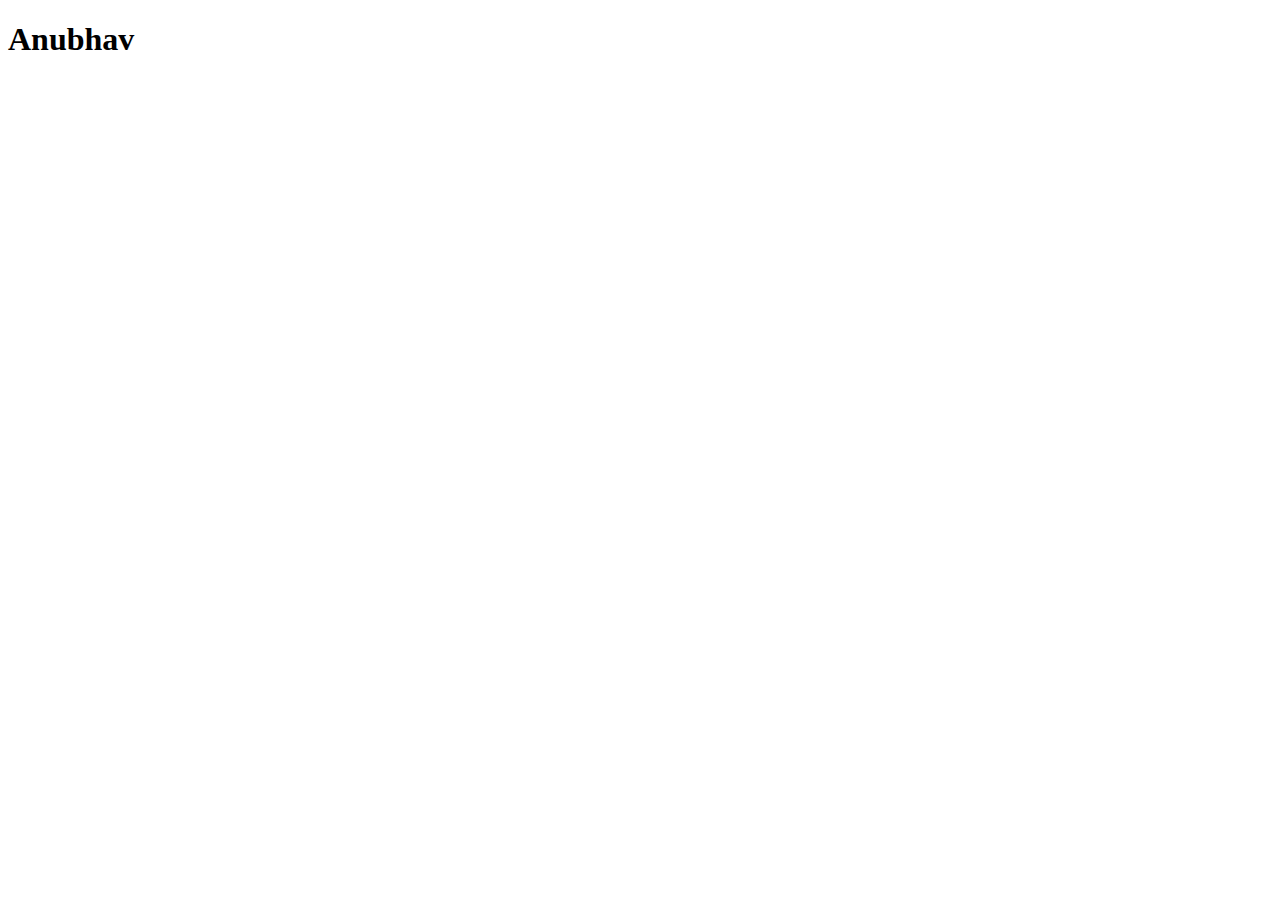
==== Frontend/Pages/index.html @ 07f59588 "New Code" ====
<!-- index.html - This is the homepage of the website -->
<!DOCTYPE html>
<html lang="en">
<head>
    <meta charset="UTF-8">
    <meta name="viewport" content="width=device-width, initial-scale=1.0">
    <title>Home</title>
</head>
<body>
    <h1>Anubhav</h1>
</body>
</html>
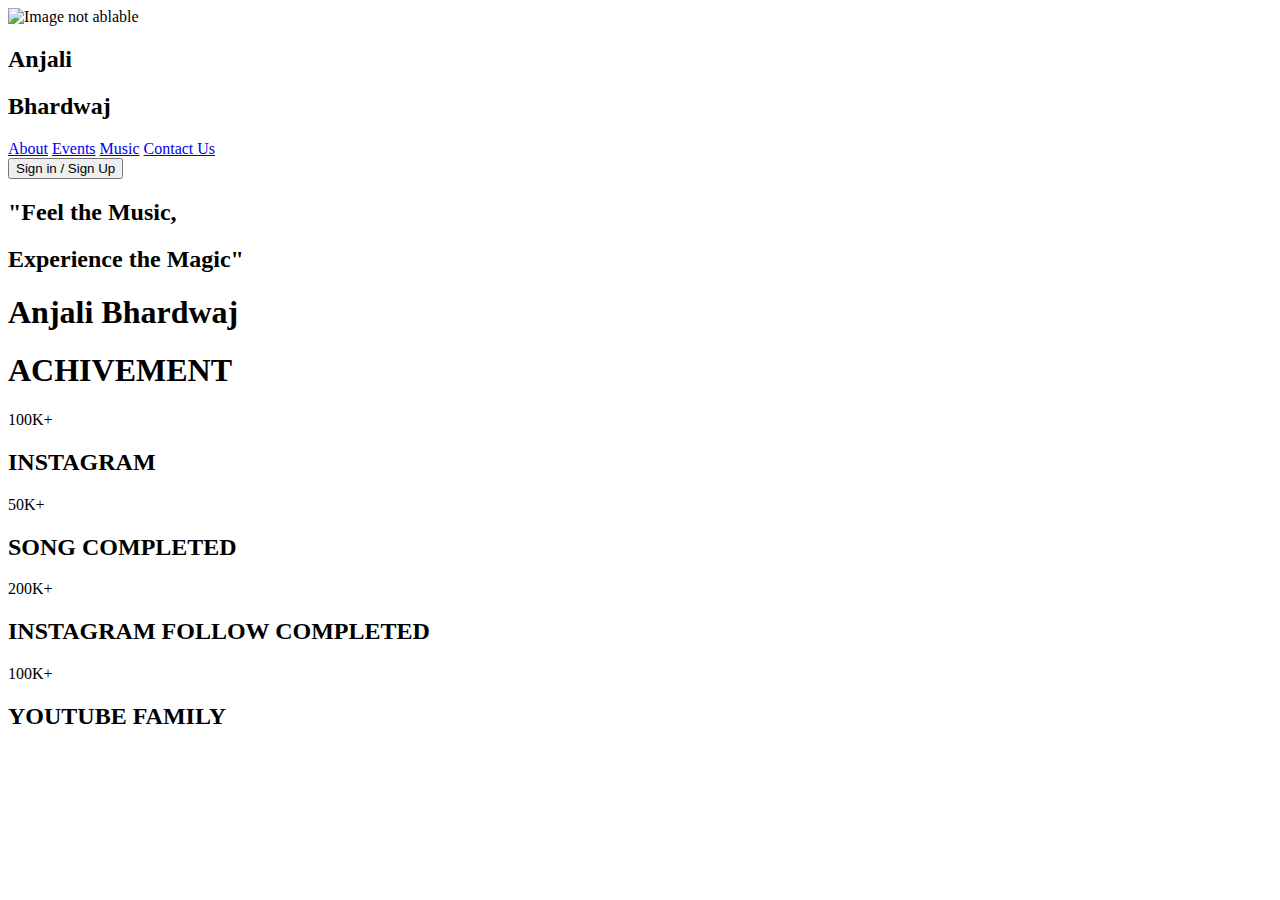
==== commit 9d3096c5: "Send by Anubhav Kumar" ====
--- a/Frontend/Pages/index.html
+++ b/Frontend/Pages/index.html
@@ -1,12 +1,57 @@
-<!-- index.html - This is the homepage of the website -->
 <!DOCTYPE html>
 <html lang="en">
 <head>
     <meta charset="UTF-8">
     <meta name="viewport" content="width=device-width, initial-scale=1.0">
     <title>Home</title>
+    <link rel="stylesheet" href="/Anubhav/ABT-PROJECT/Frontend/css/Master.css">
+    <script src="/Anubhav/ABT-PROJECT/Frontend/js/Master.js"></script>
+    <link rel="stylesheet" href="https://cdnjs.cloudflare.com/ajax/libs/font-awesome/6.7.1/css/all.min.css" integrity="sha512-5Hs3dF2AEPkpNAR7UiOHba+lRSJNeM2ECkwxUIxC1Q/FLycGTbNapWXB4tP889k5T5Ju8fs4b1P5z/iB4nMfSQ==" crossorigin="anonymous" referrerpolicy="no-referrer" />
 </head>
 <body>
-    <h1>Anubhav</h1>
+    <div class="navbar">
+        <div class="navbar_c1">
+            <img src="/Anubhav/ABT-PROJECT/Frontend/Assets/image/Logo.PNG" alt="Image not ablable">
+            <h2 class="an">Anjali </h2><h2 class="bh"> Bhardwaj</h2>
+        </div>
+        <div class="navbar_c2">
+            <a href="#" class="About">About</a>
+            <a href="#">Events</a>
+            <a href="#">Music</a>
+            <a href="#">Contact Us</a>
+        </div>
+        <div class="navbar_c3">
+            <button type="button" onclick="signin()" >Sign in / Sign Up</button>
+        </div>
+    </div>
+    <div class="content">
+        <h2 class="fe">"Feel the Music,</h2>
+        <h2 class="ex">Experience the Magic"</h2>
+        <h1>Anjali <span>B</span>hardwaj</h1>
+    </div>
+    <div class="achivement">
+        <h1>ACHIVEMENT</h1>
+        <div class="flower">
+        <div class="a_c1">
+            <div class="a_c1_c1">100K+</div>
+            <h2>INSTAGRAM</h2>
+        </div>
+        <div class="l"></div>
+        <div class="a_c2">
+            <div class="a_c1_c1">50K+</div>
+            <h2>SONG COMPLETED</h2>
+        </div>
+        <div class="l"></div>
+        <div class="a_c3">
+            <div class="a_c1_c1">200K+</div>
+            <h2>INSTAGRAM FOLLOW COMPLETED</h2>
+        </div>
+        <div class="l"></div>
+        <div class="a_c4">
+            <div class="a_c1_c1">100K+</div>
+            <h2>YOUTUBE FAMILY</h2>
+        </div>
+        </div>
+    </div>
 </body>
 </html>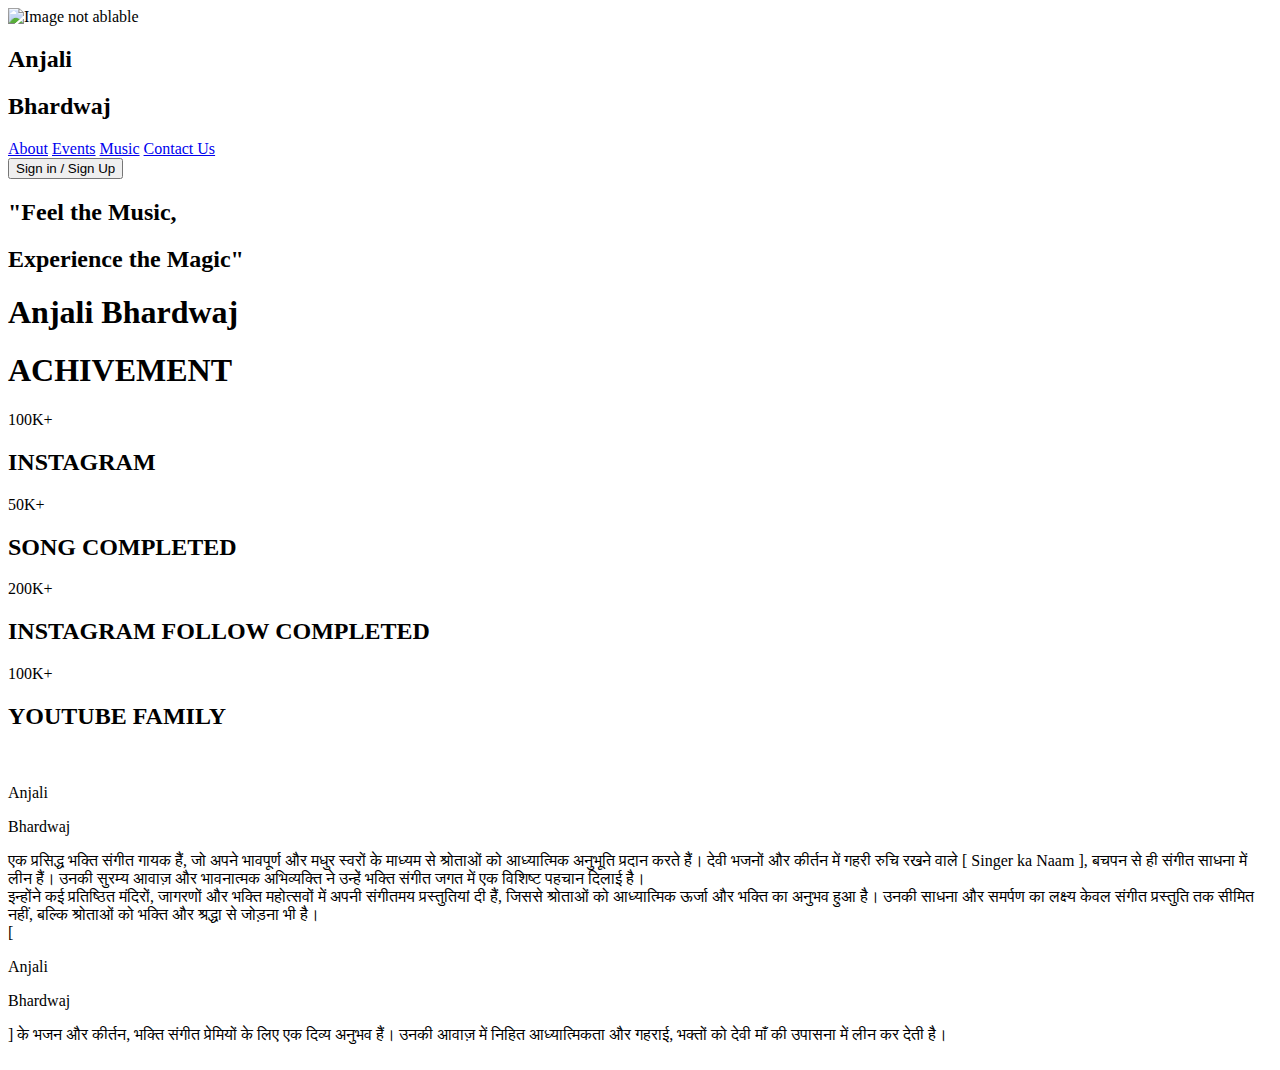
==== commit f3db64ef: "Send By Anubhav" ====
--- a/Frontend/Pages/index.html
+++ b/Frontend/Pages/index.html
@@ -4,14 +4,14 @@
     <meta charset="UTF-8">
     <meta name="viewport" content="width=device-width, initial-scale=1.0">
     <title>Home</title>
-    <link rel="stylesheet" href="/Anubhav/ABT-PROJECT/Frontend/css/Master.css">
-    <script src="/Anubhav/ABT-PROJECT/Frontend/js/Master.js"></script>
+    <link rel="stylesheet" href="/ABT-PROJECT/Frontend/css/Master.css">
+    <script src="/ABT-PROJECT/Frontend/js/Master.js"></script>
     <link rel="stylesheet" href="https://cdnjs.cloudflare.com/ajax/libs/font-awesome/6.7.1/css/all.min.css" integrity="sha512-5Hs3dF2AEPkpNAR7UiOHba+lRSJNeM2ECkwxUIxC1Q/FLycGTbNapWXB4tP889k5T5Ju8fs4b1P5z/iB4nMfSQ==" crossorigin="anonymous" referrerpolicy="no-referrer" />
 </head>
 <body>
     <div class="navbar">
         <div class="navbar_c1">
-            <img src="/Anubhav/ABT-PROJECT/Frontend/Assets/image/Logo.PNG" alt="Image not ablable">
+            <img src="/ABT-PROJECT/Frontend/Assets/image/Logo.PNG" alt="Image not ablable">
             <h2 class="an">Anjali </h2><h2 class="bh"> Bhardwaj</h2>
         </div>
         <div class="navbar_c2">
@@ -36,22 +36,40 @@
             <div class="a_c1_c1">100K+</div>
             <h2>INSTAGRAM</h2>
         </div>
-        <div class="l"></div>
         <div class="a_c2">
             <div class="a_c1_c1">50K+</div>
             <h2>SONG COMPLETED</h2>
         </div>
-        <div class="l"></div>
         <div class="a_c3">
             <div class="a_c1_c1">200K+</div>
             <h2>INSTAGRAM FOLLOW COMPLETED</h2>
         </div>
-        <div class="l"></div>
         <div class="a_c4">
             <div class="a_c1_c1">100K+</div>
             <h2>YOUTUBE FAMILY</h2>
         </div>
         </div>
     </div>
+    <div class="textcontent">
+        <div class="image">
+            <img src="/ABT-PROJECT/Frontend/Assets/image/1.jpeg" alt="">
+        </div>
+        <div class="text">
+            <p class="an">Anjali</p> <p class="b">Bhardwaj</p> एक प्रसिद्ध भक्ति संगीत गायक हैं, जो अपने भावपूर्ण और मधुर स्वरों के माध्यम से श्रोताओं को आध्यात्मिक अनुभूति प्रदान करते हैं। देवी भजनों और कीर्तन में गहरी रुचि रखने वाले [ Singer ka Naam ], बचपन से ही संगीत साधना में लीन हैं। उनकी सुरम्य आवाज़ और भावनात्मक अभिव्यक्ति ने उन्हें भक्ति संगीत जगत में एक विशिष्ट पहचान दिलाई है।
+        </div>
+    </div>
+    <div class="textcontent1">
+        <div class="text1">
+            <div class="text1_c1">
+                इन्होंने कई प्रतिष्ठित मंदिरों, जागरणों और भक्ति महोत्सवों में अपनी संगीतमय प्रस्तुतियां दी हैं, जिससे श्रोताओं को आध्यात्मिक ऊर्जा और भक्ति का अनुभव हुआ है। उनकी साधना और समर्पण का लक्ष्य केवल संगीत प्रस्तुति तक सीमित नहीं, बल्कि श्रोताओं को भक्ति और श्रद्धा से जोड़ना भी है।
+            </div>
+            <div class="text1_c2">
+                [ <p class="an">Anjali</p> <p class="b">Bhardwaj</p> ] के भजन और कीर्तन, भक्ति संगीत प्रेमियों के लिए एक दिव्य अनुभव हैं। उनकी आवाज़ में निहित आध्यात्मिकता और गहराई, भक्तों को देवी माँ की उपासना में लीन कर देती है।
+            </div>
+        </div>
+        <div class="image1">
+            <img src="/ABT-PROJECT/Frontend/Assets/image/2.jpeg" alt="">
+        </div>
+    </div>
 </body>
-</html>+</html>
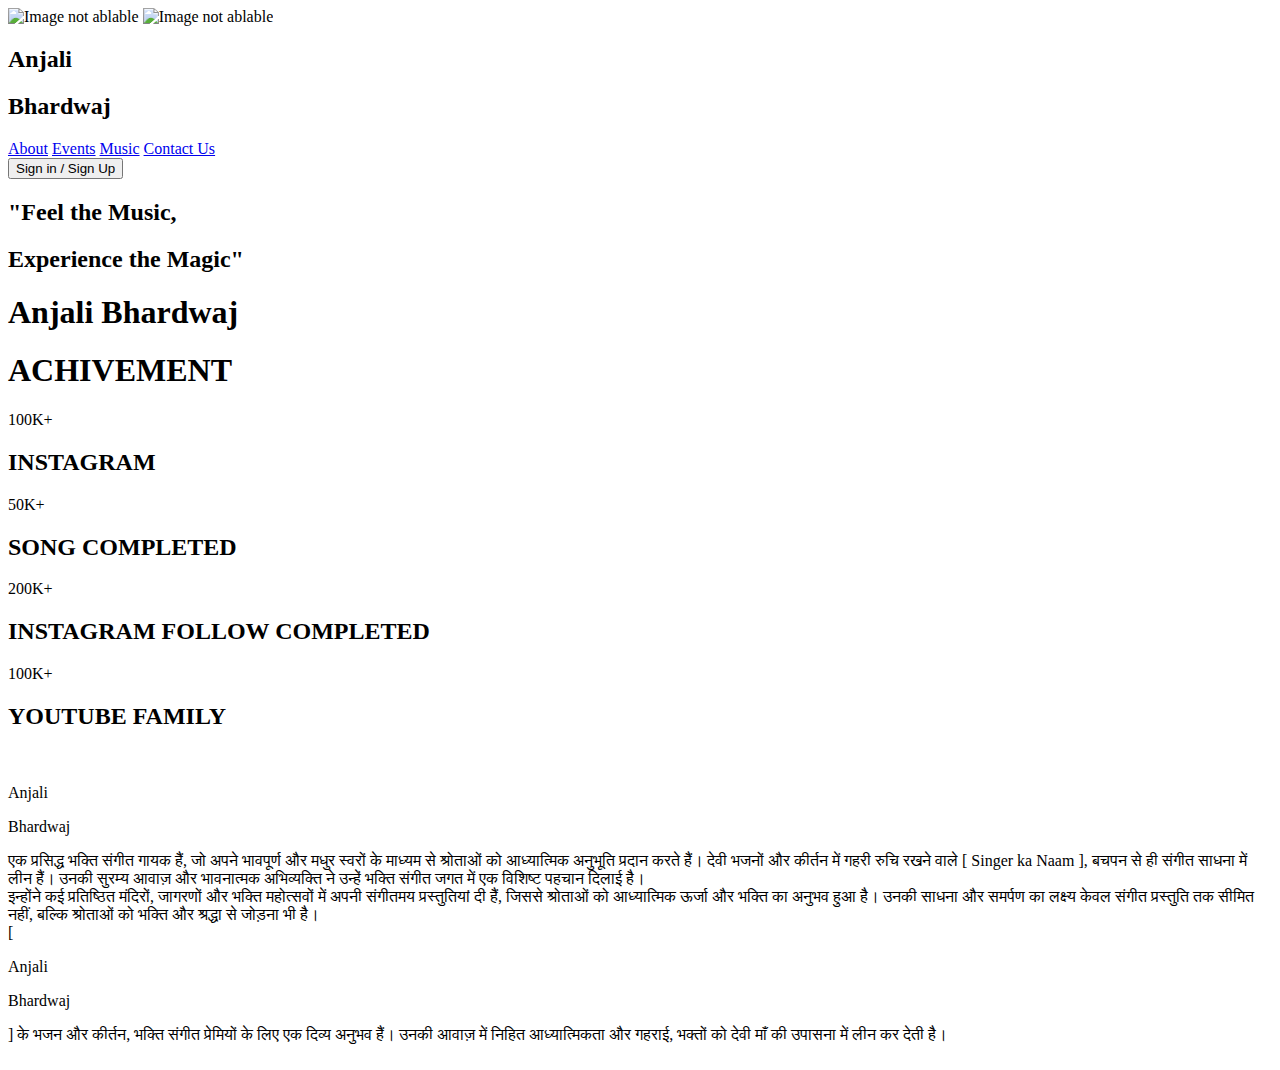
==== commit 87ff2783: "Merge branch 'main' into Anubhav" ====
--- a/Frontend/Pages/index.html
+++ b/Frontend/Pages/index.html
@@ -4,14 +4,23 @@
     <meta charset="UTF-8">
     <meta name="viewport" content="width=device-width, initial-scale=1.0">
     <title>Home</title>
+
     <link rel="stylesheet" href="/ABT-PROJECT/Frontend/css/Master.css">
     <script src="/ABT-PROJECT/Frontend/js/Master.js"></script>
+
+    <link rel="stylesheet" href="/Anubhav/ABT-PROJECT/Frontend/css/Master.css">
+    <script src="/Anubhav/ABT-PROJECT/Frontend/js/Master.js"></script>
+
     <link rel="stylesheet" href="https://cdnjs.cloudflare.com/ajax/libs/font-awesome/6.7.1/css/all.min.css" integrity="sha512-5Hs3dF2AEPkpNAR7UiOHba+lRSJNeM2ECkwxUIxC1Q/FLycGTbNapWXB4tP889k5T5Ju8fs4b1P5z/iB4nMfSQ==" crossorigin="anonymous" referrerpolicy="no-referrer" />
 </head>
 <body>
     <div class="navbar">
         <div class="navbar_c1">
+
             <img src="/ABT-PROJECT/Frontend/Assets/image/Logo.PNG" alt="Image not ablable">
+
+            <img src="/Anubhav/ABT-PROJECT/Frontend/Assets/image/Logo.PNG" alt="Image not ablable">
+
             <h2 class="an">Anjali </h2><h2 class="bh"> Bhardwaj</h2>
         </div>
         <div class="navbar_c2">
@@ -36,20 +45,30 @@
             <div class="a_c1_c1">100K+</div>
             <h2>INSTAGRAM</h2>
         </div>
+
+        <div class="l"></div>
+
         <div class="a_c2">
             <div class="a_c1_c1">50K+</div>
             <h2>SONG COMPLETED</h2>
         </div>
+
+        <div class="l"></div>
+
         <div class="a_c3">
             <div class="a_c1_c1">200K+</div>
             <h2>INSTAGRAM FOLLOW COMPLETED</h2>
         </div>
+
+        <div class="l"></div>
+
         <div class="a_c4">
             <div class="a_c1_c1">100K+</div>
             <h2>YOUTUBE FAMILY</h2>
         </div>
         </div>
     </div>
+
     <div class="textcontent">
         <div class="image">
             <img src="/ABT-PROJECT/Frontend/Assets/image/1.jpeg" alt="">
@@ -73,3 +92,7 @@
     </div>
 </body>
 </html>
+
+</body>
+</html>
+
